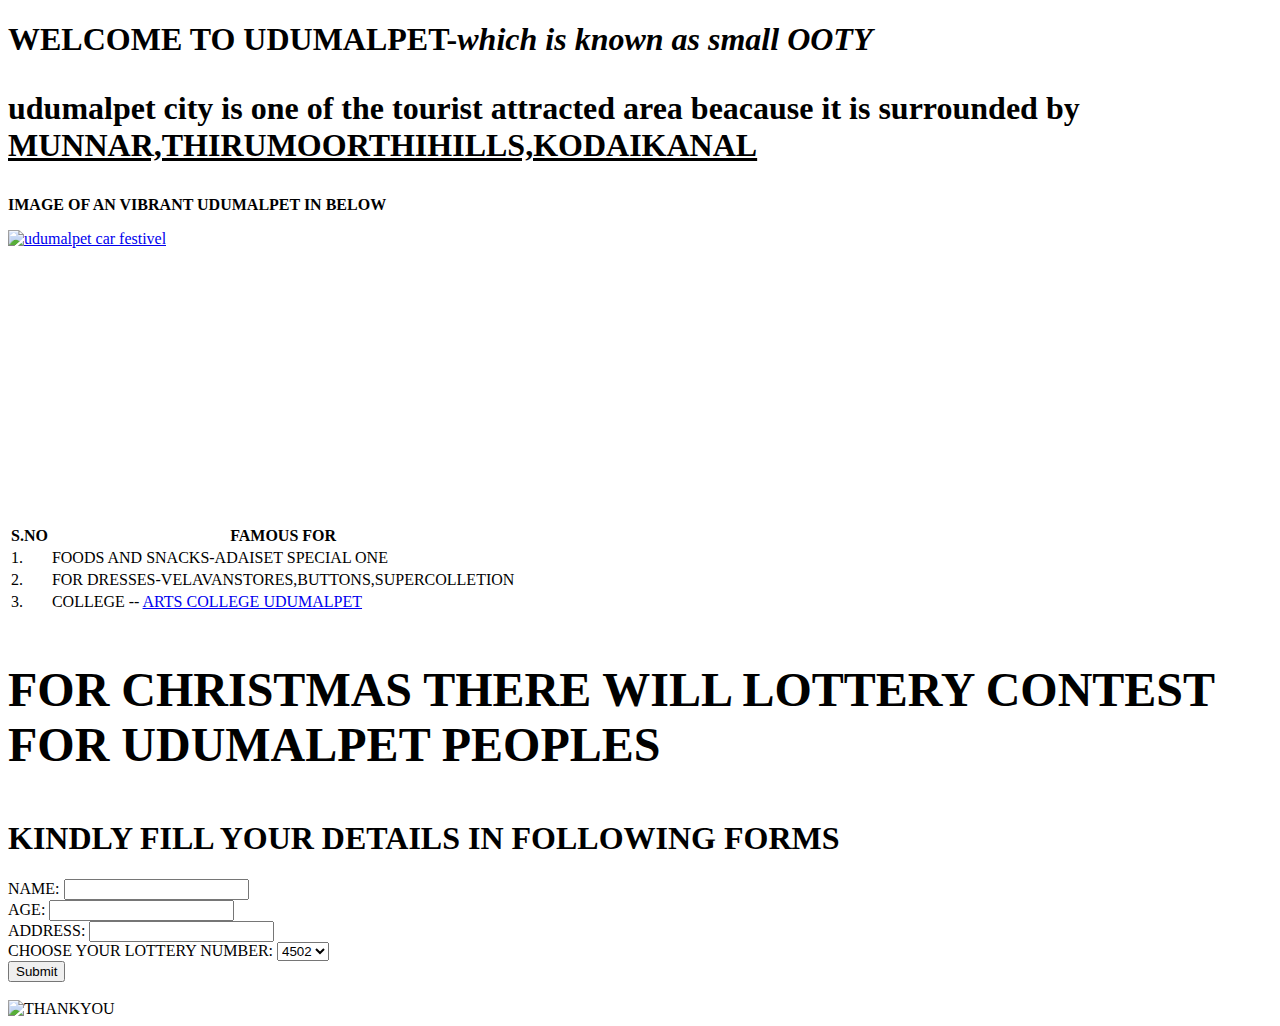
==== index.html @ 05659986 "iprojectdemo" ====
<!DOCTYPE html>
<html>
<head>
   <title>Udumalpet</title>
   <link rel="icon" href="android-chrome-512x512.png">
   <h1><b>WELCOME TO UDUMALPET-<i>which is known as small <b>OOTY</b></i></b></h1>
</head>
<body>
    <h1><p>udumalpet city is one of the tourist attracted area beacause it is surrounded by <ins>MUNNAR,THIRUMOORTHIHILLS,KODAIKANAL </ins></p></h1>
    <p><b>IMAGE OF AN VIBRANT UDUMALPET IN BELOW</b></p>

    <a href="https://en.wikipedia.org/wiki/Udumalaipettai"><img src="Udumalpet_Car_Festival.jpg" alt="udumalpet car festivel"> </a><br><br><br>
    <iframe src="https://www.google.com/maps/embed?pb=!1m18!1m12!1m3!1d125503.29199232599!2d77.17399276739165!3d10.580902600819572!2m3!1f0!2f0!3f0!3m2!1i1024!2i768!4f13.1!3m3!1m2!1s0x3ba9cc53593a4a43%3A0x2a25be82b1f743e9!2sUdumalaipettai%2C%20Tamil%20Nadu!5e0!3m2!1sen!2sin!4v1734958644918!5m2!1sen!2sin" width="300" height="200" style="border:0;" allowfullscreen="" loading="lazy" referrerpolicy="no-referrer-when-downgrade"></iframe>
    <iframe width="300" height="200" src="https://www.youtube.com/embed/tXhD3mASaN0" title="Best Scenic Journeys | Udumalpet to Munnar in Monsoon | Awara Musafir Diaries 120" frameborder="0" allow="accelerometer; autoplay; clipboard-write; encrypted-media; gyroscope; picture-in-picture; web-share" referrerpolicy="strict-origin-when-cross-origin" allowfullscreen></iframe>
    <br><br><br>
    
    <table>
        <tr>
            <th>S.NO</th>
            <th>FAMOUS FOR</th>
        </tr>
        <tr>
            <td>1.</td>
            <td>FOODS AND SNACKS-ADAISET SPECIAL ONE</td>

        </tr>
        <tr>
            <td>2.</td>
            <td>FOR DRESSES-VELAVANSTORES,BUTTONS,SUPERCOLLETION</td>

        </tr>
        <tr>
            <td>3.</td>
            <td>COLLEGE -- <a href="https://gacudpt.in/">ARTS COLLEGE UDUMALPET</a> </td>

        </tr>
    </table>
<font size="8"><p><b>FOR CHRISTMAS THERE WILL LOTTERY CONTEST FOR UDUMALPET PEOPLES </b></p></font>
<h1>KINDLY FILL YOUR DETAILS IN FOLLOWING FORMS</h1>
<font size="3">
<label for="NAME">NAME:</label>
<input type="text"><br>
<label for="age">AGE:</label>
<input type="text"><br>
<label for="address">ADDRESS:</label>
<input type="text"><br>
<label for="select">CHOOSE YOUR LOTTERY NUMBER:</label>
<select name="number" id="lottertynumber">
    <option value="4502">4502</option>
    <option value="4878">4878</option>
    <option value="4918">4918</option>
    <option value="4343">4343</option>

</select><br>
<input type="submit"><br><br>
<img src="thank-you-35.gif" alt="THANKYOU">


</font>
</body>
</html>
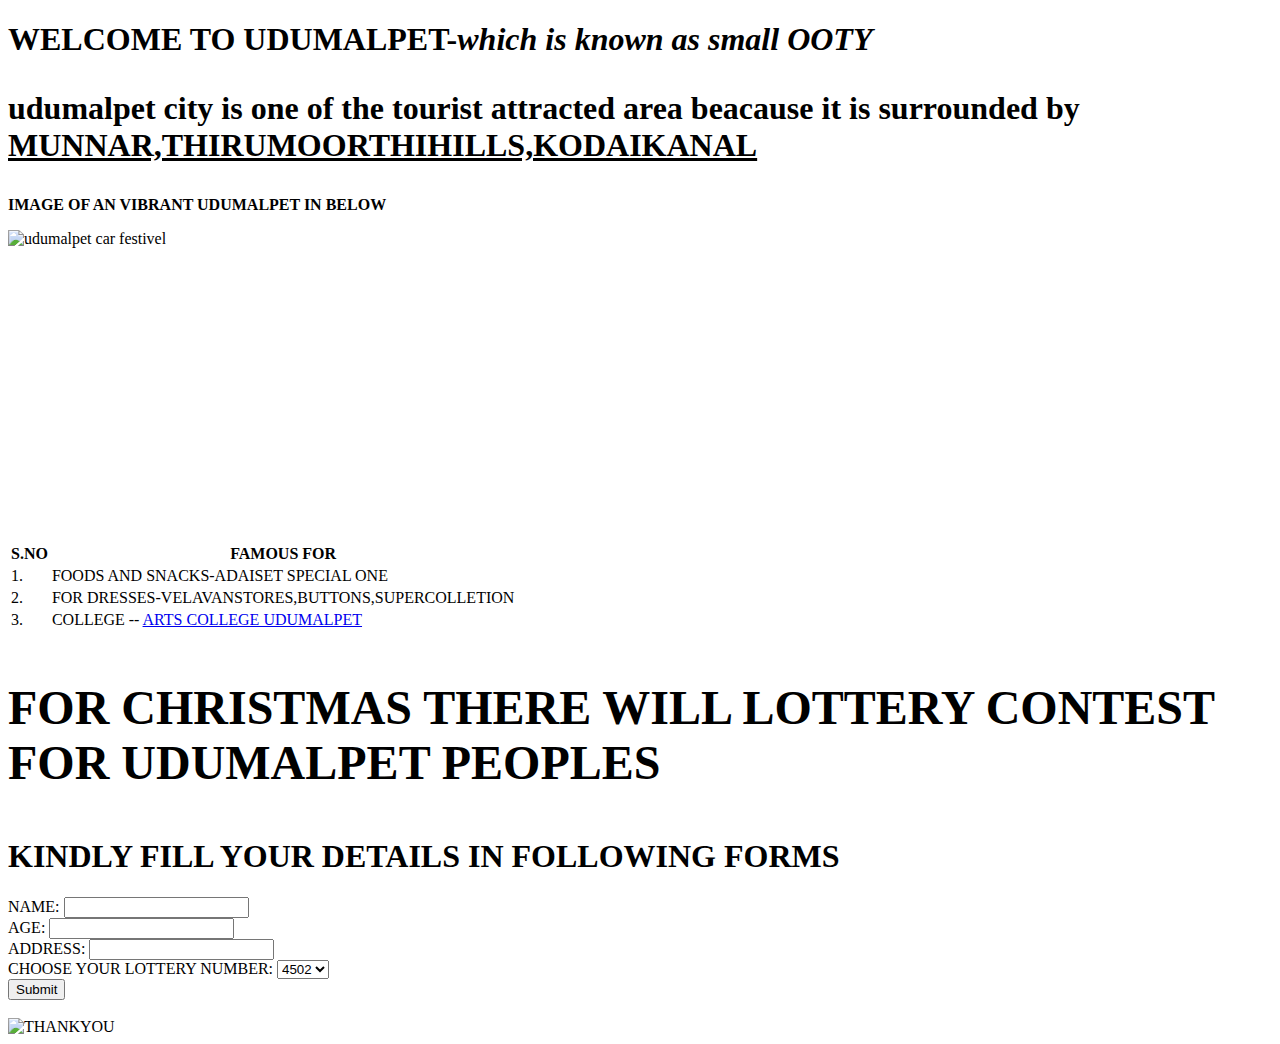
==== commit 89fe14e4: "processing" ====
--- a/index.html
+++ b/index.html
@@ -1,20 +1,21 @@
 <!DOCTYPE html>
 <html>
-<head>
+<head >
    <title>Udumalpet</title>
+   <link rel="stylesheet" href="style.css/style1my1.css">
    <link rel="icon" href="android-chrome-512x512.png">
-   <h1><b>WELCOME TO UDUMALPET-<i>which is known as small <b>OOTY</b></i></b></h1>
+   <h1 id="head"><b>WELCOME TO UDUMALPET-<i>which is known as small <b>OOTY</b></i></b></h1>
 </head>
 <body>
-    <h1><p>udumalpet city is one of the tourist attracted area beacause it is surrounded by <ins>MUNNAR,THIRUMOORTHIHILLS,KODAIKANAL </ins></p></h1>
-    <p><b>IMAGE OF AN VIBRANT UDUMALPET IN BELOW</b></p>
-
-    <a href="https://en.wikipedia.org/wiki/Udumalaipettai"><img src="Udumalpet_Car_Festival.jpg" alt="udumalpet car festivel"> </a><br><br><br>
+    <h1 id="head1"><p>udumalpet city is one of the tourist attracted area beacause it is surrounded by <ins>MUNNAR,THIRUMOORTHIHILLS,KODAIKANAL </ins></p></h1>
+    <p class="para"><b>IMAGE OF AN VIBRANT UDUMALPET IN BELOW</b></p>
+    <div class="image">
+   <img src="Udumalpet_Car_Festival.jpg" alt="udumalpet car festivel"> </a><br><br><br>
     <iframe src="https://www.google.com/maps/embed?pb=!1m18!1m12!1m3!1d125503.29199232599!2d77.17399276739165!3d10.580902600819572!2m3!1f0!2f0!3f0!3m2!1i1024!2i768!4f13.1!3m3!1m2!1s0x3ba9cc53593a4a43%3A0x2a25be82b1f743e9!2sUdumalaipettai%2C%20Tamil%20Nadu!5e0!3m2!1sen!2sin!4v1734958644918!5m2!1sen!2sin" width="300" height="200" style="border:0;" allowfullscreen="" loading="lazy" referrerpolicy="no-referrer-when-downgrade"></iframe>
-    <iframe width="300" height="200" src="https://www.youtube.com/embed/tXhD3mASaN0" title="Best Scenic Journeys | Udumalpet to Munnar in Monsoon | Awara Musafir Diaries 120" frameborder="0" allow="accelerometer; autoplay; clipboard-write; encrypted-media; gyroscope; picture-in-picture; web-share" referrerpolicy="strict-origin-when-cross-origin" allowfullscreen></iframe>
+    <iframe width="300" height="200" src="https://www.youtube.com/embed/tXhD3mASaN0" title="Best Scenic Journeys | Udumalpet to Munnar in Monsoon | Awara Musafir Diaries 120" frameborder="0" allow="accelerometer; autoplay; clipboard-write; encrypted-media; gyroscope; picture-in-picture; web-share" referrerpolicy="strict-origin-when-cross-origin" allowfullscreen></iframe></div>
     <br><br><br>
     
-    <table>
+    <table class="tabl">
         <tr>
             <th>S.NO</th>
             <th>FAMOUS FOR</th>
@@ -35,8 +36,8 @@
 
         </tr>
     </table>
-<font size="8"><p><b>FOR CHRISTMAS THERE WILL LOTTERY CONTEST FOR UDUMALPET PEOPLES </b></p></font>
-<h1>KINDLY FILL YOUR DETAILS IN FOLLOWING FORMS</h1>
+<font size="8"><p id="head1"><b>FOR CHRISTMAS THERE WILL LOTTERY CONTEST FOR UDUMALPET PEOPLES </b></p></font>
+<h1 class="para">KINDLY FILL YOUR DETAILS IN FOLLOWING FORMS</h1>
 <font size="3">
 <label for="NAME">NAME:</label>
 <input type="text"><br>
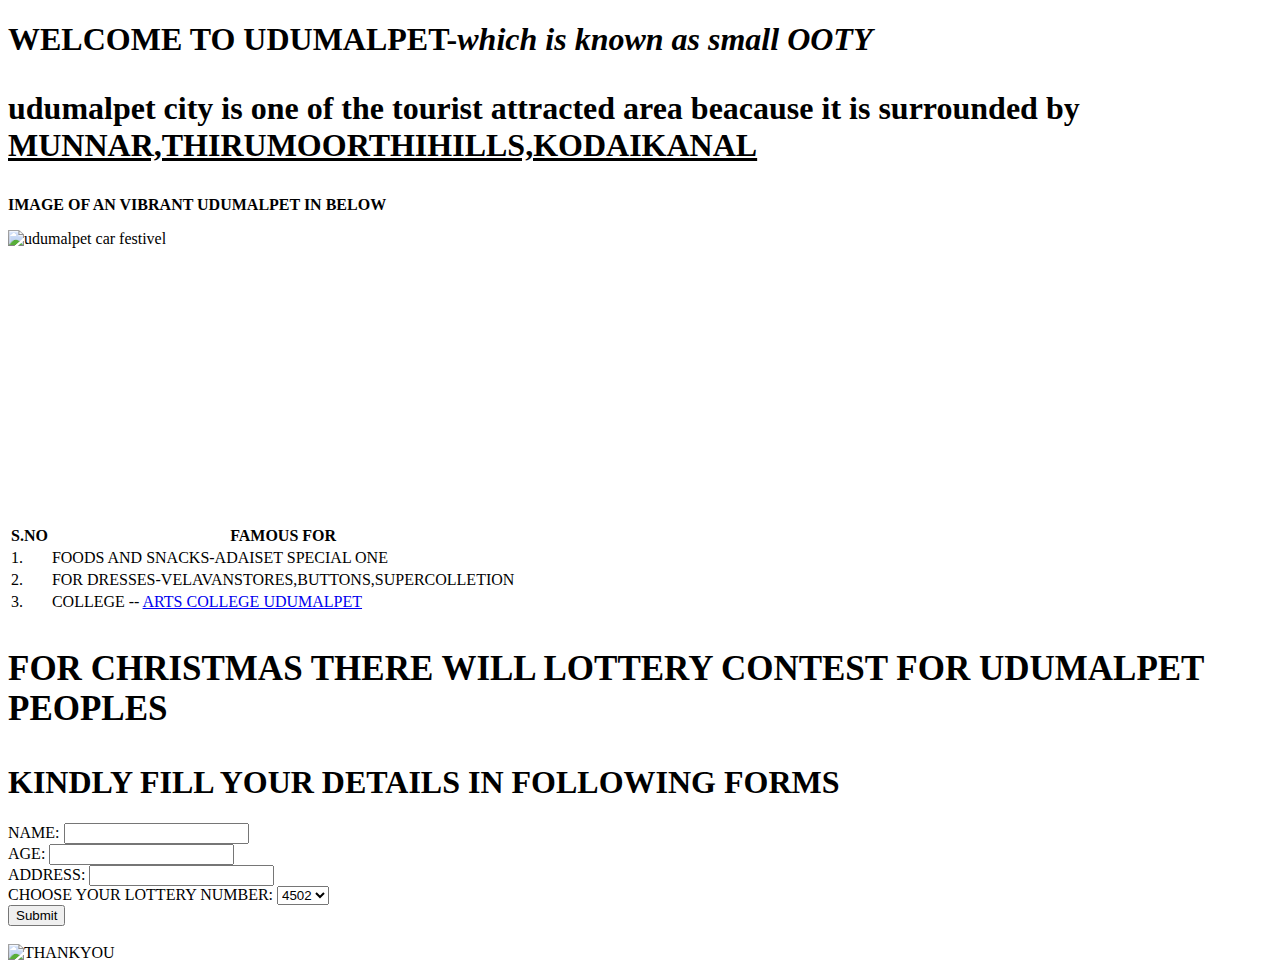
==== commit 4bc6e209: "processing" ====
--- a/index.html
+++ b/index.html
@@ -1,28 +1,30 @@
 <!DOCTYPE html>
 <html>
-<head >
+<head>
    <title>Udumalpet</title>
    <link rel="stylesheet" href="style.css/style1my1.css">
    <link rel="icon" href="android-chrome-512x512.png">
-   <h1 id="head"><b>WELCOME TO UDUMALPET-<i>which is known as small <b>OOTY</b></i></b></h1>
+  
 </head>
 <body>
-    <h1 id="head1"><p>udumalpet city is one of the tourist attracted area beacause it is surrounded by <ins>MUNNAR,THIRUMOORTHIHILLS,KODAIKANAL </ins></p></h1>
+     <h1 class="h"><b>WELCOME TO UDUMALPET-<i>which is known as small <b>OOTY</b></i></b></h1>
+    <h1 class ="h"><p>udumalpet city is one of the tourist attracted area beacause it is surrounded by <ins>MUNNAR,THIRUMOORTHIHILLS,KODAIKANAL </ins></p></h1>
     <p class="para"><b>IMAGE OF AN VIBRANT UDUMALPET IN BELOW</b></p>
-    <div class="image">
-   <img src="Udumalpet_Car_Festival.jpg" alt="udumalpet car festivel"> </a><br><br><br>
+    
+   <img src="images/Udumalpet_Car_Festival.jpg" alt="udumalpet car festivel"> </a><br><br><br>
     <iframe src="https://www.google.com/maps/embed?pb=!1m18!1m12!1m3!1d125503.29199232599!2d77.17399276739165!3d10.580902600819572!2m3!1f0!2f0!3f0!3m2!1i1024!2i768!4f13.1!3m3!1m2!1s0x3ba9cc53593a4a43%3A0x2a25be82b1f743e9!2sUdumalaipettai%2C%20Tamil%20Nadu!5e0!3m2!1sen!2sin!4v1734958644918!5m2!1sen!2sin" width="300" height="200" style="border:0;" allowfullscreen="" loading="lazy" referrerpolicy="no-referrer-when-downgrade"></iframe>
     <iframe width="300" height="200" src="https://www.youtube.com/embed/tXhD3mASaN0" title="Best Scenic Journeys | Udumalpet to Munnar in Monsoon | Awara Musafir Diaries 120" frameborder="0" allow="accelerometer; autoplay; clipboard-write; encrypted-media; gyroscope; picture-in-picture; web-share" referrerpolicy="strict-origin-when-cross-origin" allowfullscreen></iframe></div>
     <br><br><br>
     
-    <table class="tabl">
+    <table>
+        
         <tr>
-            <th>S.NO</th>
-            <th>FAMOUS FOR</th>
+            <th >S.NO</th>
+            <th >FAMOUS FOR</th>
         </tr>
         <tr>
-            <td>1.</td>
-            <td>FOODS AND SNACKS-ADAISET SPECIAL ONE</td>
+            <td class="tab1">1.</td>
+            <td class="tab1">FOODS AND SNACKS-ADAISET SPECIAL ONE</td>
 
         </tr>
         <tr>
@@ -36,9 +38,9 @@
 
         </tr>
     </table>
-<font size="8"><p id="head1"><b>FOR CHRISTMAS THERE WILL LOTTERY CONTEST FOR UDUMALPET PEOPLES </b></p></font>
+    <p style="font-size: 35px;" ><b>FOR CHRISTMAS THERE WILL LOTTERY CONTEST FOR UDUMALPET PEOPLES </b></p></font-size>
 <h1 class="para">KINDLY FILL YOUR DETAILS IN FOLLOWING FORMS</h1>
-<font size="3">
+<font-size="3">
 <label for="NAME">NAME:</label>
 <input type="text"><br>
 <label for="age">AGE:</label>
@@ -57,6 +59,6 @@
 <img src="thank-you-35.gif" alt="THANKYOU">
 
 
-</font>
+
 </body>
 </html>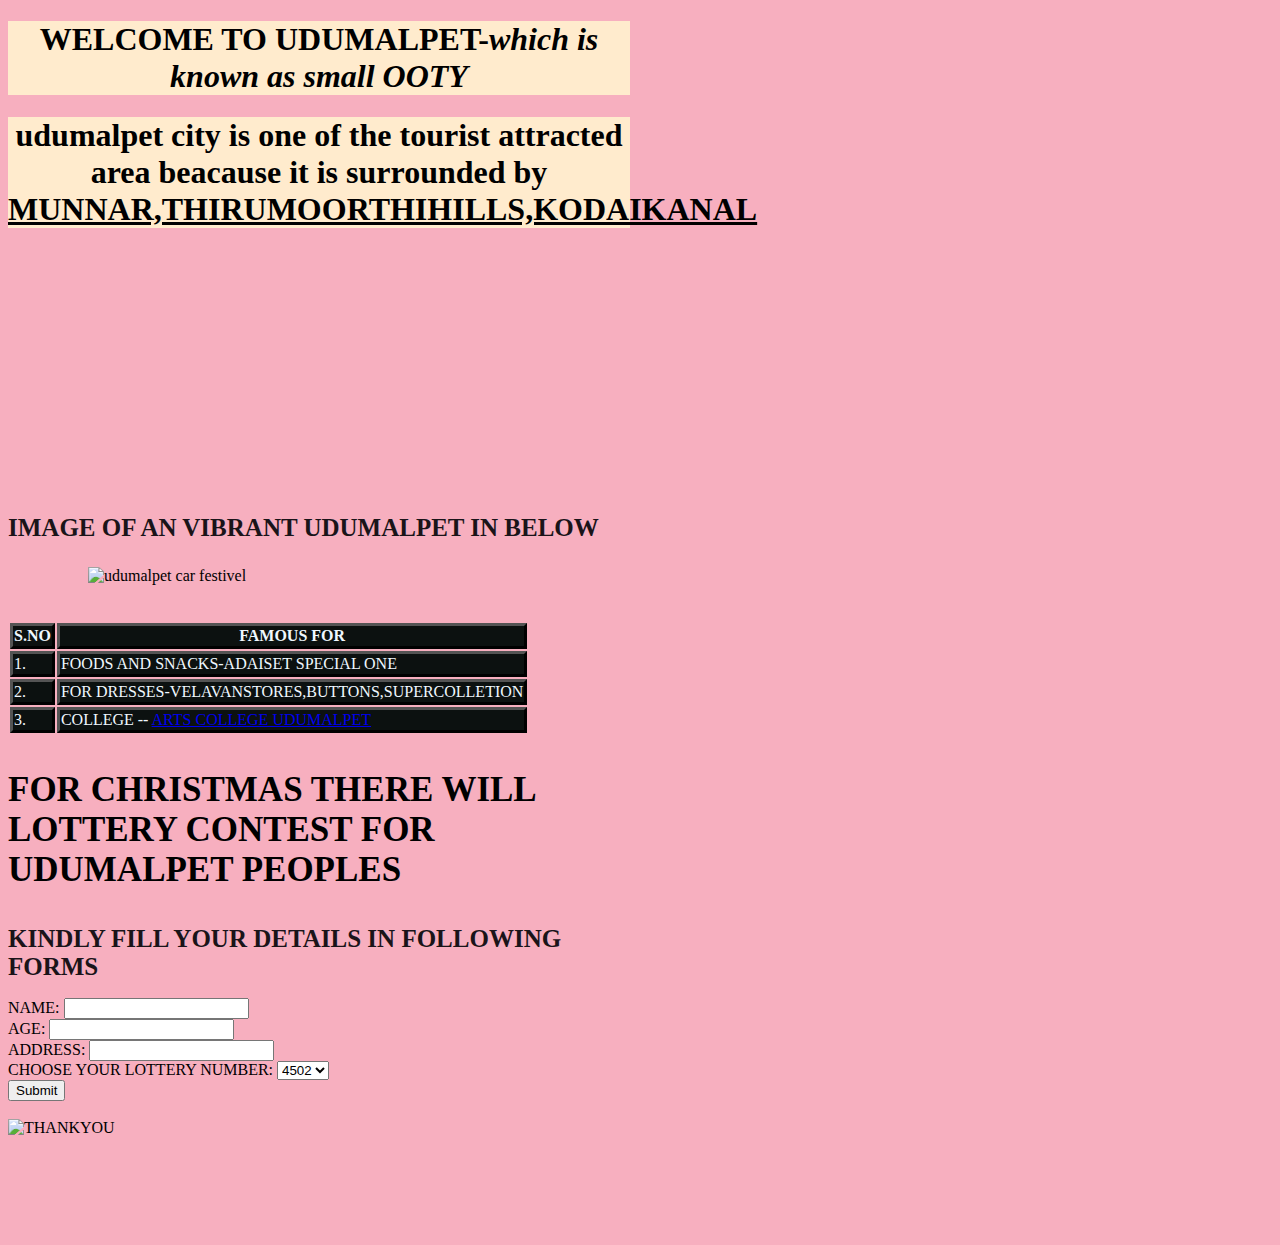
==== commit 50ff4056: "process" ====
--- a/index.html
+++ b/index.html
@@ -1,20 +1,25 @@
 <!DOCTYPE html>
 <html>
 <head>
+    <meta name="viewport" content="width=device-width, initial-scale=1.0">
    <title>Udumalpet</title>
+   <meta name="viewport">
+
    <link rel="stylesheet" href="style.css/style1my1.css">
    <link rel="icon" href="android-chrome-512x512.png">
   
 </head>
 <body>
      <h1 class="h"><b>WELCOME TO UDUMALPET-<i>which is known as small <b>OOTY</b></i></b></h1>
-    <h1 class ="h"><p>udumalpet city is one of the tourist attracted area beacause it is surrounded by <ins>MUNNAR,THIRUMOORTHIHILLS,KODAIKANAL </ins></p></h1>
+    <h1 class ="h">udumalpet city is one of the tourist attracted area beacause it is surrounded by <ins>MUNNAR,THIRUMOORTHIHILLS,KODAIKANAL </ins></h1>
+    
+   <iframe src="https://www.google.com/maps/embed?pb=!1m18!1m12!1m3!1d125503.29199232599!2d77.17399276739165!3d10.580902600819572!2m3!1f0!2f0!3f0!3m2!1i1024!2i768!4f13.1!3m3!1m2!1s0x3ba9cc53593a4a43%3A0x2a25be82b1f743e9!2sUdumalaipettai%2C%20Tamil%20Nadu!5e0!3m2!1sen!2sin!4v1734958644918!5m2!1sen!2sin" width="300" height="200" style="border:0;" allowfullscreen="" loading="lazy" referrerpolicy="no-referrer-when-downgrade"></iframe>
+    <iframe width="300" height="200" src="https://www.youtube.com/embed/tXhD3mASaN0" title="Best Scenic Journeys | Udumalpet to Munnar in Monsoon | Awara Musafir Diaries 120" frameborder="0" allow="accelerometer; autoplay; clipboard-write; encrypted-media; gyroscope; picture-in-picture; web-share" referrerpolicy="strict-origin-when-cross-origin" allowfullscreen></iframe></div>
+    <br><br><br>
     <p class="para"><b>IMAGE OF AN VIBRANT UDUMALPET IN BELOW</b></p>
     
-   <img src="images/Udumalpet_Car_Festival.jpg" alt="udumalpet car festivel"> </a><br><br><br>
-    <iframe src="https://www.google.com/maps/embed?pb=!1m18!1m12!1m3!1d125503.29199232599!2d77.17399276739165!3d10.580902600819572!2m3!1f0!2f0!3f0!3m2!1i1024!2i768!4f13.1!3m3!1m2!1s0x3ba9cc53593a4a43%3A0x2a25be82b1f743e9!2sUdumalaipettai%2C%20Tamil%20Nadu!5e0!3m2!1sen!2sin!4v1734958644918!5m2!1sen!2sin" width="300" height="200" style="border:0;" allowfullscreen="" loading="lazy" referrerpolicy="no-referrer-when-downgrade"></iframe>
-    <iframe width="300" height="200" src="https://www.youtube.com/embed/tXhD3mASaN0" title="Best Scenic Journeys | Udumalpet to Munnar in Monsoon | Awara Musafir Diaries 120" frameborder="0" allow="accelerometer; autoplay; clipboard-write; encrypted-media; gyroscope; picture-in-picture; web-share" referrerpolicy="strict-origin-when-cross-origin" allowfullscreen></iframe></div>
-    <br><br><br>
+   <img  src="images/Udumalpet_Car_Festival.jpg"  alt="udumalpet car festivel" style="margin-left:80px"> </a><br><br><br>
+   
     
     <table>
         
--- a/style.css/style1my1.css
+++ b/style.css/style1my1.css
@@ -0,0 +1,29 @@
+
+
+body{
+    background-color: rgb(247, 175, 191);
+    background-image: url(../images/beautiful-fall-trees-with-bright-blue-sky-picjumbo-com.jpeg);
+    background-repeat: no-repeat;
+    background-size: contain;
+    background-position: right top ;
+    background-attachment:fixed;
+     margin-right: 650px; 
+     padding-bottom: 100px;
+}
+.h{
+    background-color: blanchedalmond;
+    text-align: center;
+}
+.para{
+    font-size: 25px;
+    color: rgb(26, 20, 25);; 
+    text-align: left;
+}
+
+
+th,td{
+    color: aliceblue;
+    border-color: black;
+    border-style: outset;
+    background-color: rgb(12, 17, 16);
+}
